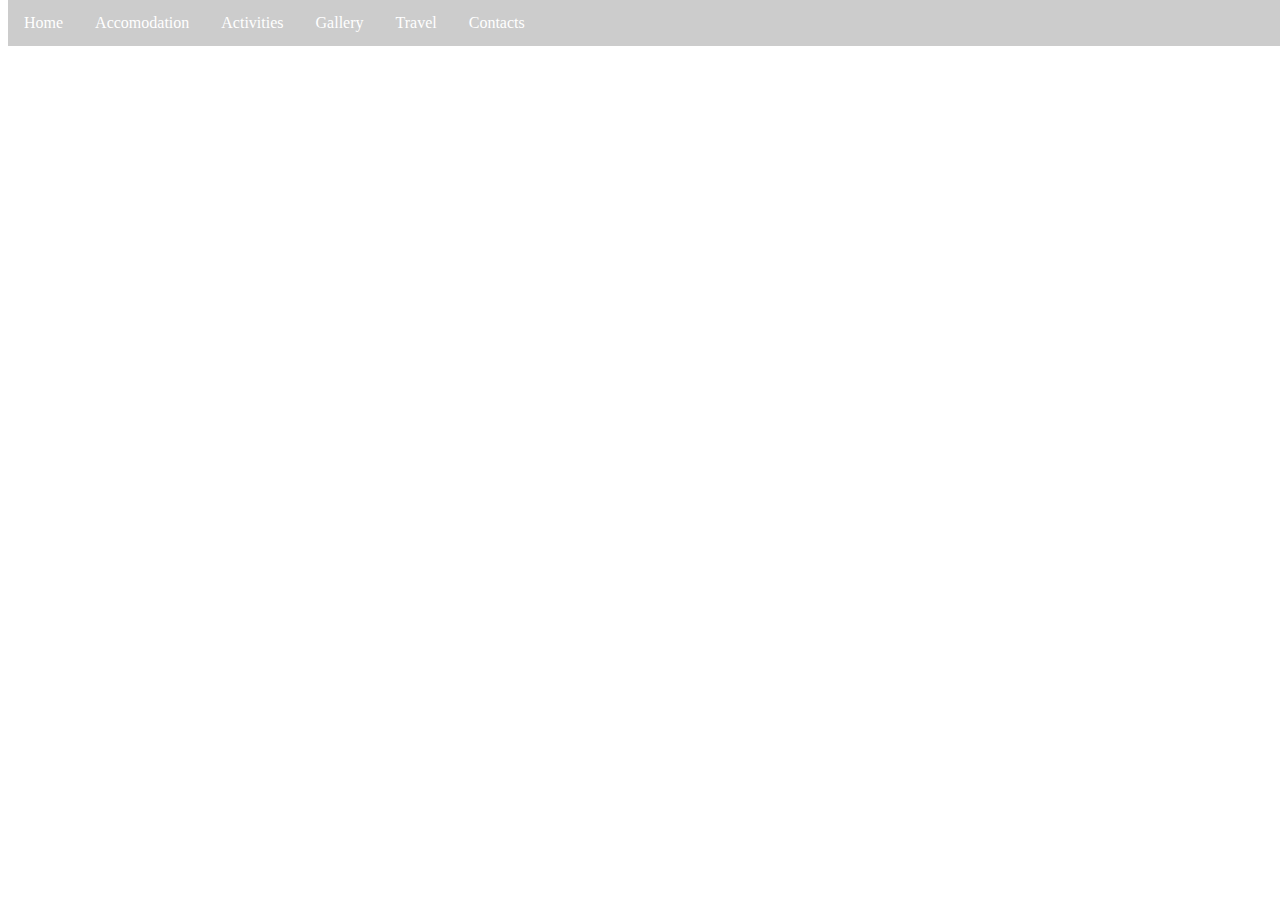
==== activities.html @ b482845d "added navbar to all web pages" ====
<!DOCTYPE html>
<html>
   <head>
     <link href="css/styles.css" rel="stylesheet" type="text/css">
	 <title>Leisure Haven</title>
   </head>
   <body>
     <ul>
		<li><a class="active" href="resort-website.html" target="blank">Home</a></li>
		<li><a href="accomodations.html" target="blank">Accomodation</a></li>
		<li><a href="activities.html" target="blank">Activities</a></li>
		<li><a href="picture.html" target="blank">Gallery</a></li>
		<li><a href="travel_arrangements.html" target="blank">Travel</a></li>
		<li><a href="contact_information.html" target="blank">Contacts</a></li>
	 </ul>
   </body>
</html>
---- css/styles.css ----
ul {
    list-style-type: none;
    margin: 0;
    padding: 0;
    overflow: hidden;
    background-color: #cccccc;
    position: fixed;
    top: 0;
    width: 100%;
}

li {
    float: left;
}

li a {
    display: block;
    color: white;
    text-align: center;
    padding: 14px 16px;
    text-decoration: none;
}

li a:hover {
    background-color: #111;
}

li a:active {
    background-color: #4CAF50;
}
h1 {
	font-family: chiller;
	padding-top: 30px;
	font-size: 50px;
	text-align: center;
	
}
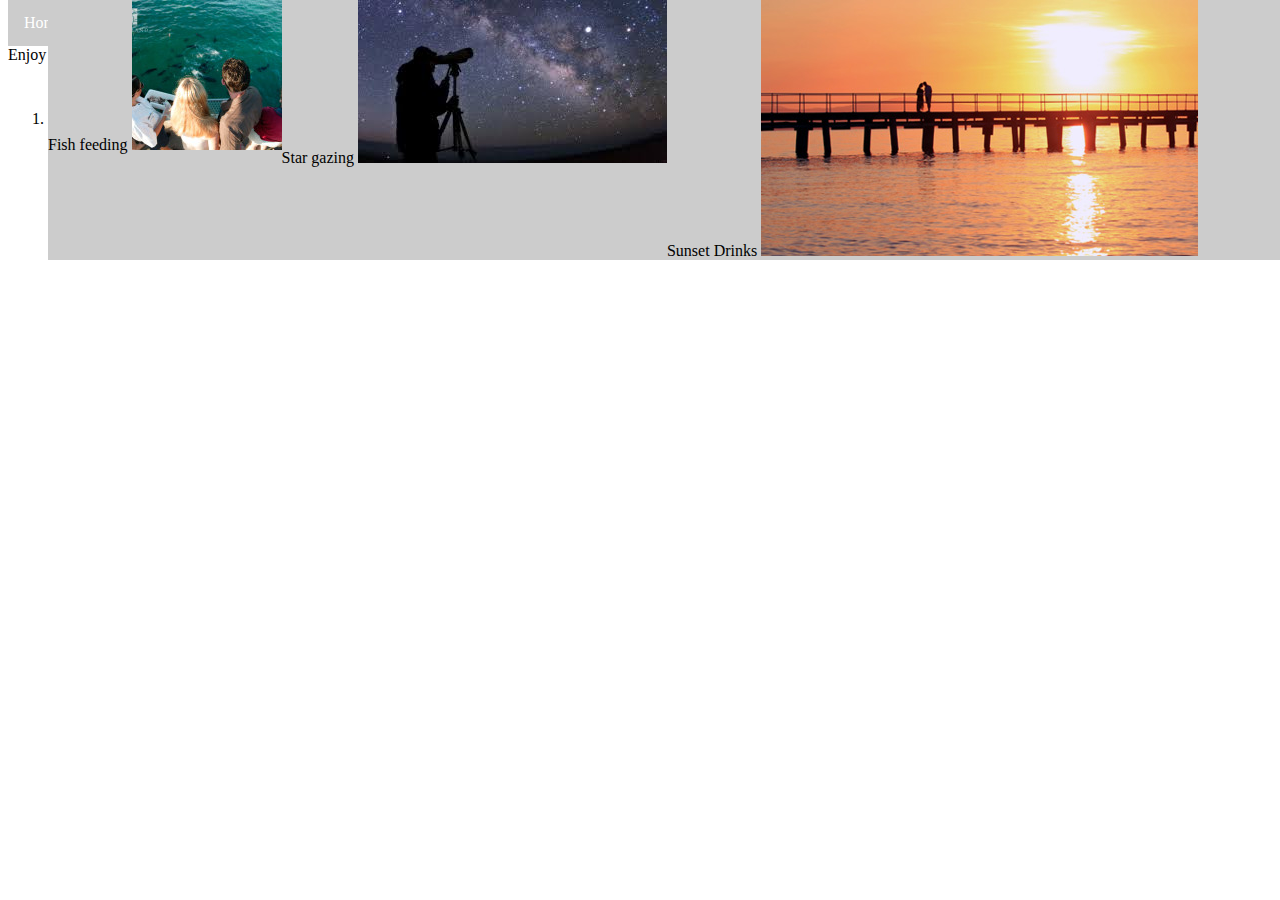
==== commit 6c9a70c0: "modified files" ====
--- a/activities.html
+++ b/activities.html
@@ -1,7 +1,7 @@
 <!DOCTYPE html>
 <html>
    <head>
-     <link href="css/styles.css" rel="stylesheet" type="text/css">
+     <link href="css/stylesactivities.css" rel="stylesheet" type="text/css">
 	 <title>Leisure Haven</title>
    </head>
    <body>
@@ -13,5 +13,32 @@
 		<li><a href="travel_arrangements.html" target="blank">Travel</a></li>
 		<li><a href="contact_information.html" target="blank">Contacts</a></li>
 	 </ul>
+	 <p>Enjoy any of these activities any time during your stay!</p>
+	 <ol>
+	 <li>Daytime activities:</li>
+	 <ul>
+	  <li>Diving
+	    <img src="images/diving.jfif" alt="a photo of chris">
+	  </li>
+	  <li>Beach activities
+	    <img src="images/beach.jfif" alt="a photo of daredevil">
+	  </li>
+	  <li>Heli tours
+	    <img src="images/heli.jpg" alt="a photo of flash">
+	  </li>
+	</ul>
+	<li>After dusk</li>
+	<ul>
+	  <li>Fish feeding
+	    <img src="images/feeding.jpg" alt="a photo of chris">
+	  </li>
+	  <li>Star gazing
+	    <img src="images/star.jfif" alt="a photo of daredevil">
+	  </li>
+	  <li>Sunset Drinks
+	    <img src="images/sunset.jpg" alt="a photo of flash">
+	  </li>
+	</ul>
+	</ol>
    </body>
 </html>
--- a/css/stylesactivities.css
+++ b/css/stylesactivities.css
@@ -0,0 +1,43 @@
+ul {
+    list-style-type: none;
+    margin: 0;
+    padding: 0;
+    overflow: hidden;
+    background-color: #cccccc;
+    position: fixed;
+    top: 0;
+    width: 100%;
+}
+
+li {
+    float: left;
+}
+
+li a {
+    display: block;
+    color: white;
+    text-align: center;
+    padding: 14px 16px;
+    text-decoration: none;
+}
+
+li a:hover {
+    background-color: #111;
+}
+
+li a:active {
+    background-color: #4CAF50;
+}
+h1 {
+	font-family: chiller;
+	padding-top: 30px;
+	font-size: 50px;
+	text-align: center;
+	
+}
+p{
+	padding-top:30px;
+}
+ol{
+	padding-top: 30px;
+}